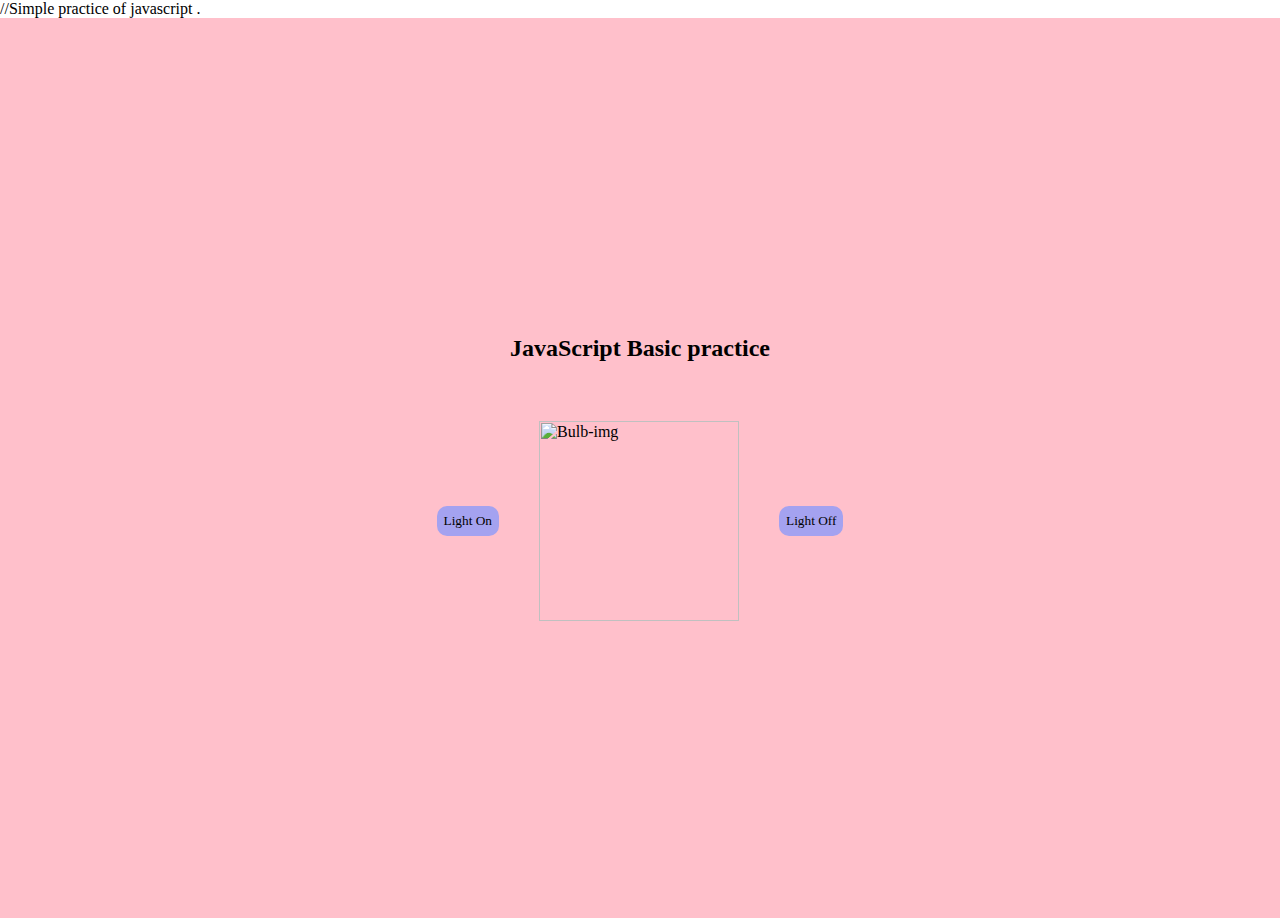
==== Bulb.html @ 75721b27 "HTML CSS JS" ====
//Simple practice of javascript .
<!DOCTYPE html>
<html lang="en">
  <head>
    <meta charset="UTF-8" />
    <meta name="viewport" content="width=device-width, initial-scale=1.0" />
    <title>Bulb</title>
    <style>
      body {
        padding: 0;
        margin: 0;
      }

      .bulb-sec {
        height: 100vh;
        width: 100vw;
        display: flex;
        flex-direction: column;
        justify-content: center;
        align-items: center;
        gap: 40px;
        background-color: pink;
      }
      h2 {
        color: black;
        font-family: Cambria, Cochin, Georgia, Times, "Times New Roman", serif;
      }

      .img-btn {
        display: flex;
        justify-content: center;
        align-items: center;
        gap: 40px;
      }
      button {
        background-color: rgb(164, 162, 240);
        color: black;
        border: none;
        border-radius: 10px;
        font-family: Cambria, Cochin, Georgia, Times, "Times New Roman", serif;
        padding: 7px;
      }
    </style>
  </head>
  <body>
    <div class="bulb-sec">
      <h2>JavaScript Basic practice</h2>
      <div class="img-btn">
        <button
          class="onBtn"
          onclick="document.getElementById('bulb').src='https://5.imimg.com/data5/WL/SG/MY-8835990/10w-gls-light-bulb-500x500.jpg'"
        >
          Light On
        </button>
        <img
          id="bulb"
          src="https://www.kindpng.com/picc/m/99-999603_png-light-bulb-off-transparent-png.png"
          alt="Bulb-img"
          width="200"
        />
        <button
          onclick="document.getElementById('bulb').src='https://www.kindpng.com/picc/m/99-999603_png-light-bulb-off-transparent-png.png'"
        >
          Light Off
        </button>
      </div>
    </div>
  </body>
</html>
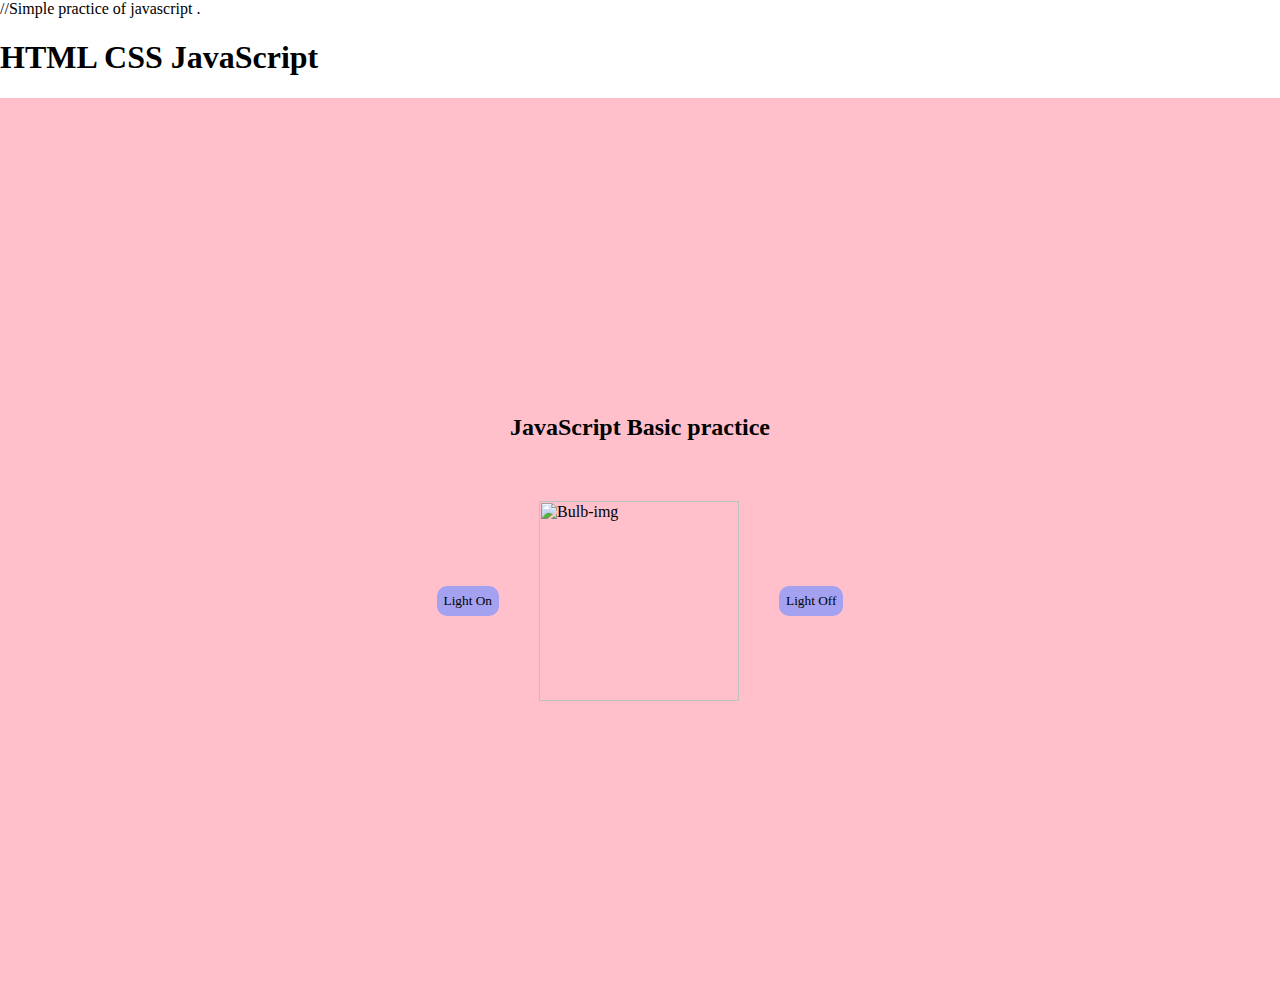
==== commit 9ad245f4: "HTML CSS JS Practice" ====
--- a/Bulb.html
+++ b/Bulb.html
@@ -43,6 +43,7 @@
     </style>
   </head>
   <body>
+    <h1>HTML CSS JavaScript</h1>
     <div class="bulb-sec">
       <h2>JavaScript Basic practice</h2>
       <div class="img-btn">
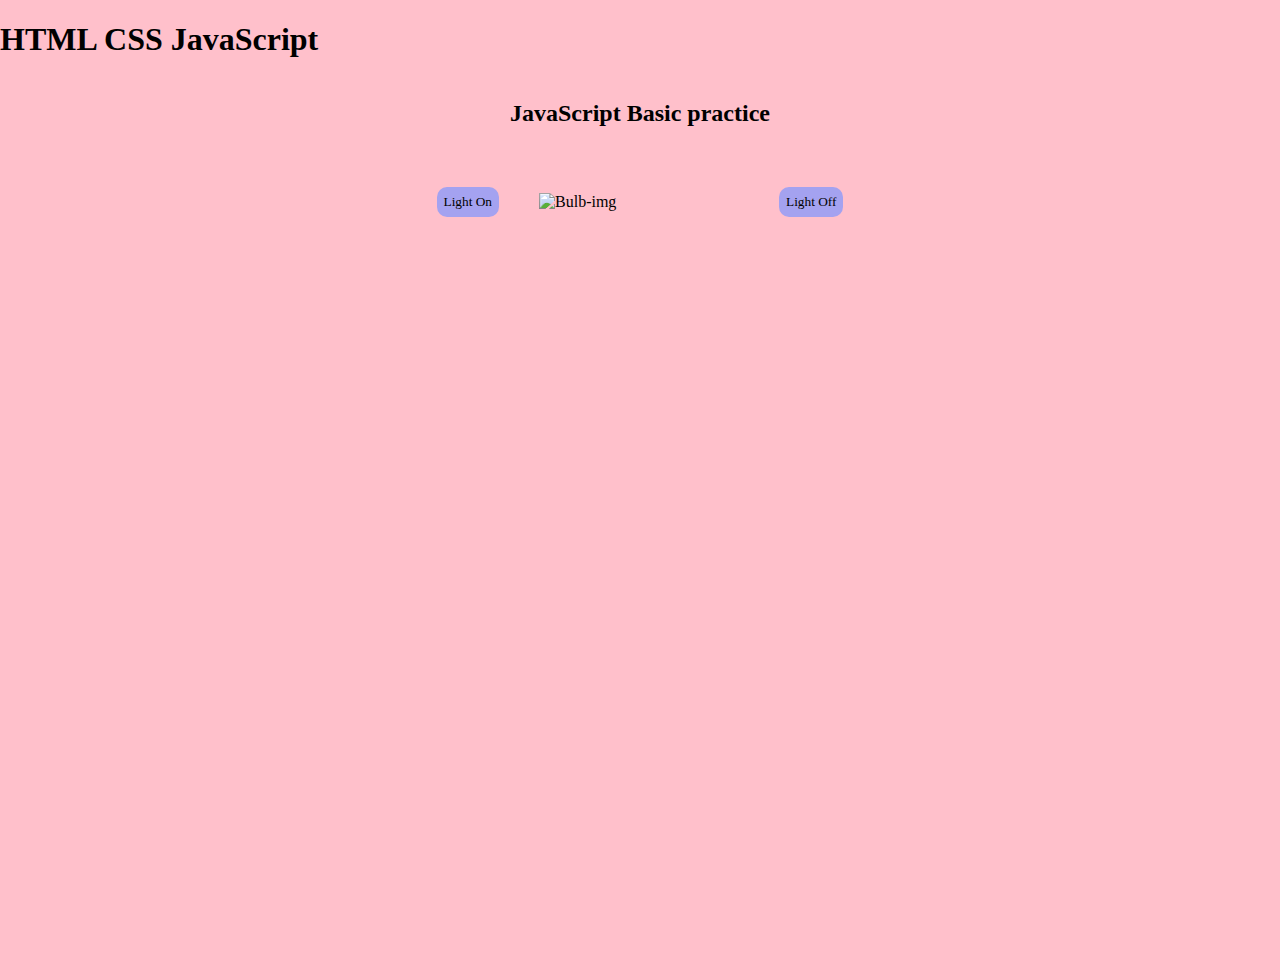
==== commit c0ad0d48: "Bulb" ====
--- a/Bulb.html
+++ b/Bulb.html
@@ -1,4 +1,3 @@
-//Simple practice of javascript .
 <!DOCTYPE html>
 <html lang="en">
   <head>
@@ -9,6 +8,7 @@
       body {
         padding: 0;
         margin: 0;
+        background-color: pink;
       }
 
       .bulb-sec {
@@ -16,10 +16,9 @@
         width: 100vw;
         display: flex;
         flex-direction: column;
-        justify-content: center;
+        justify-content: start;
         align-items: center;
         gap: 40px;
-        background-color: pink;
       }
       h2 {
         color: black;
